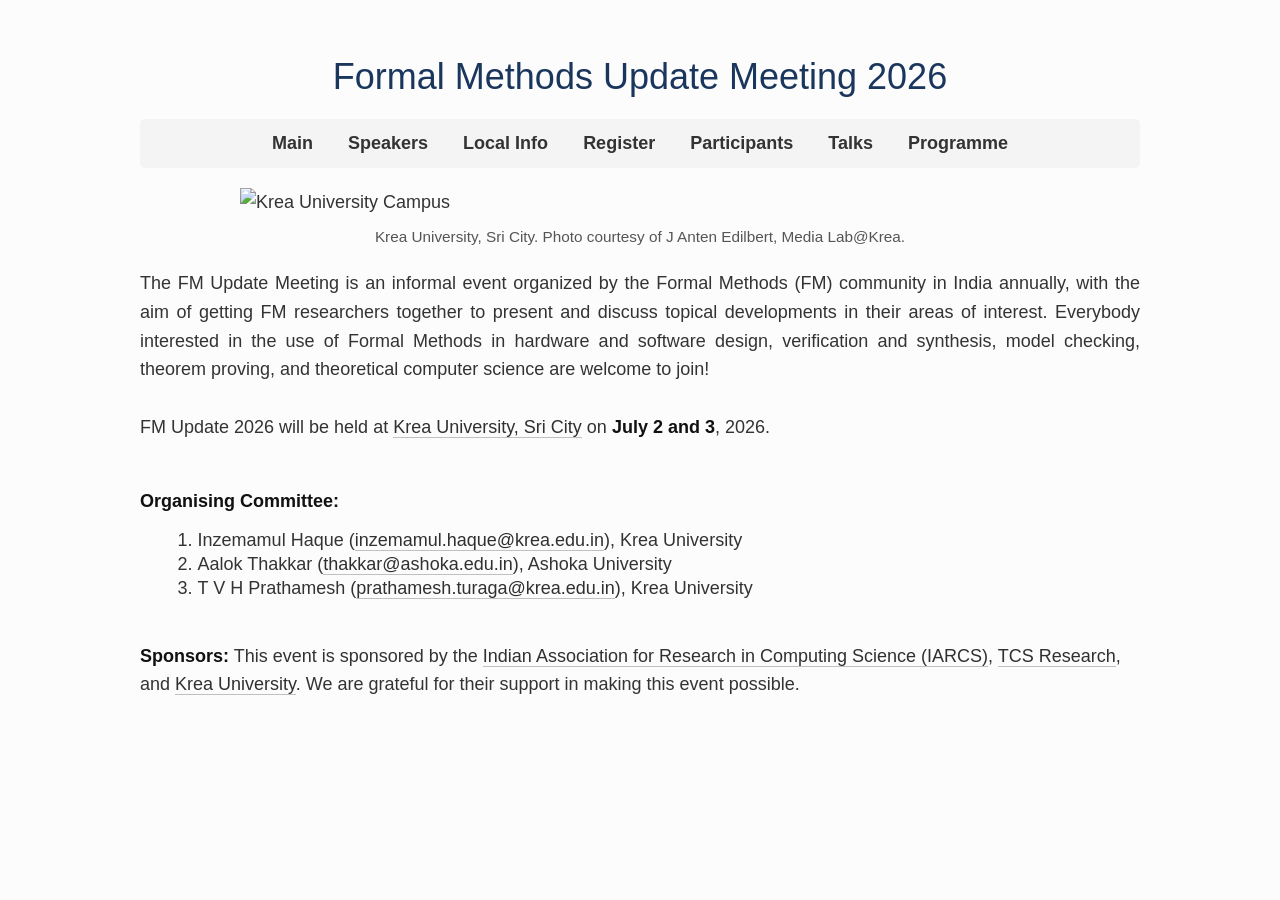
==== index.html @ b5b49e8f "removed registration-to-be-updated info from home page" ====
<!doctype html>
<html lang="en">
  <head>
    <meta name="viewport" content="width=device-width, initial-scale=1.0">
    <title>Formal Methods Update Meeting 2026 — Krea University</title>
    <link rel="icon" href="data:,">
    <link
      rel="stylesheet"
      href="./webpage_files/style.css"
      type="text/css"
      media="screen"
    />

    
    <style>
      .main-nav {
        background-color: #f4f4f4;
        padding: 10px;
        text-align: center;
        margin-bottom: 20px;
        border-radius: 5px;
      }
      .main-nav a {
        display: inline-block;
        margin: 0 15px;
        text-decoration: none;
        color: #333;
        font-weight: bold;
      }
      .main-nav a:hover {
        color: #0056b3;
        text-decoration: underline;
      }
      
      /* Image caption styling from our previous chat */
      .responsive-figure {
        max-width: 100%;
        margin: 0 auto 20px auto;
        padding: 0;
      }
      .image-caption {
        font-size: 0.85em;
        text-align: center;
        color: #555555;
        margin-top: 8px;
      }
    </style>


  </head>

  <body>
    <div id="content" class="single">
      <h1 style="text-align: center">

        <a href="/index.html" style="text-decoration: none; color: inherit;">Formal Methods Update Meeting 2026</a>
      </h1>

      <nav class="main-nav">
        <a href="index.html">Main</a>

        <a href="speakers.html">Speakers</a>
        <a href="local-info.html">Local Info</a>
        <a href="registration.html">Register</a>
        <a href="participants.html">Participants</a>
        <a href="talks.html">Talks</a>
        <a href="programme.html">Programme</a>
      </nav>

      <figure class="responsive-figure">
        <img
          src="./webpage_files/krea.jpg"
          style="width: 80%; display: block; margin: 0 auto;"
          alt="Krea University Campus"
        />
        <figcaption class="image-caption">
          Krea University, Sri City. Photo courtesy of J Anten Edilbert, Media Lab@Krea.
        </figcaption>
      </figure>

      <div class="entry">
        
        <p id="announcement" style="text-align: justify;">
          The FM Update Meeting is an informal event organized by the Formal Methods (FM) community in India annually, with the aim of getting FM researchers together to present and discuss topical developments in their areas of interest. Everybody interested in the use of Formal Methods in hardware and software design, verification and synthesis, model checking, theorem proving, and theoretical computer science are welcome to join! <br><br>
          FM Update 2026 will be held at <a href = "http://www.krea.edu.in/">Krea University, Sri City</a> on <strong>July 2 and 3</strong>, 2026. 
        </p>


        <div style="padding-top: 30px;">
          <strong>Organising Committee:</strong>
          <ol>
            <li>Inzemamul Haque (<a href="mailto:inzemamul.haque@krea.edu.in">inzemamul.haque@krea.edu.in</a>), Krea University</li>
            <li>Aalok Thakkar (<a href="mailto:thakkar@ashoka.edu.in">thakkar@ashoka.edu.in</a>), Ashoka University</li>
            <li>T V H Prathamesh (<a href="mailto:prathamesh.turaga@krea.edu.in">prathamesh.turaga@krea.edu.in</a>), Krea University</li>
          </ol>
        </div>

        <p style="padding-top: 30px;">
          <strong>Sponsors:</strong>
          This event is sponsored by the <a href="https://www.iarcs.org.in">Indian Association for Research in Computing Science (IARCS)</a>, <a href="https://www.tcs.com/what-we-do/research">TCS Research</a>, and <a href="https://krea.edu.in">Krea University</a>. We are grateful for their support in making this event possible.
        </p>
<!-- 
        <p id="register" style="padding-top: 30px;">
          <strong>Registration:</strong>
          Registration details for FM Update Meeting 2026 will be announced soon. 
        </p>

 -->
      </div>
    </div>
  </body>
</html>
---- webpage_files/style.css ----
/* --- Global Box Sizing (Crucial for Mobile) --- */
*, *::before, *::after {
  box-sizing: border-box;
}

/* --- Basic Page Setup & Margins --- */
body {
  font-family: Arial, Helvetica-neue, Helvetica, sans-serif;
  font-size: 18px; 
  line-height: 1.6;
  color: #333333;
  background-color: #fcfcfc;
  margin: 0; 
  padding: 20px 15px; 
  /* Prevents long text/URLs from breaking the mobile layout */
  overflow-wrap: break-word; 
  word-wrap: break-word;
}

/* This expands your content and nav menu to the full 1000px */
#content {
  max-width: 1000px; 
  width: 100%;
  margin: 0 auto; /* Centers the content nicely on the page */
  overflow: hidden;
}

/* --- Typography & Headings --- */
h1, h2, h3, h4, h5 {
  color: #1a365d; /* A professional dark blue */
  margin-top: 30px;
  margin-bottom: 15px;
  font-weight: normal;
}

h1 {
  line-height: 1.5em;
}

h3 {
  line-height: 1.2;
}

h1 a {
  text-decoration: none;
  color: inherit;
}

p {
  color: #333333;
  line-height: 1.6;
  margin: 12px 0;
}

.entry p, .entry ol, .entry ul {
  margin-bottom: 15px; /* Tightened paragraph gaps */
}

blockquote {
  border-left: 1px solid #a5abab;
  margin: 0px;
  padding: 0 12px 0 12px;
}

/* --- Links --- */
a, a:link, a:visited {
  color: #333;
  text-decoration: none;
}

a:hover {
  color: #0056b3; 
  text-decoration: underline;
}

/* --- Lists --- */
ul {
  padding: 0.5em 0em 1em 3.2em;
}
ol {
  margin-top: 0;
  padding: 0.5em 0em 0em 3.2em;
}
li {
  line-height: 18px;
  padding: 6px 0 0 0;
}

/* --- The Navigation Menu --- */
#header {
  position: fixed;
}

#header h2 {
  padding: 0;
  margin: 0;
  font-size: 16pt;
}

#header h3 {
  padding: 5px 0 20px 0;
  margin: 0;
  color: #777777;
  font-size: 12pt;
}

.main-nav {
  background-color: #eaeaea;
  padding: 15px;
  text-align: center;
  margin-bottom: 30px;
  border-radius: 8px;
}

.main-nav a {
  display: inline-block;
  margin: 0 15px;
  font-weight: bold;
}

.main-nav a:hover {
  color: #0056b3;
}

/* --- Modern UI Elements (Cards & Notices) --- */
.content-card {
  background: white;
  border-radius: 16px;
  padding: 2rem;
  box-shadow: 0 10px 30px rgba(0, 0, 0, 0.1); 
  margin-bottom: 2rem;
  border: 1px solid #e5e7eb;
}

.notice-box {
  background: #fef3c7; 
  border: 1px solid #f59e0b; 
  border-radius: 12px;
  padding: 1.5rem;
  margin: 1.5rem 0;
  color: #92400e; 
}

/* --- Image & Caption Styling --- */
img {
  border: none;
}

img a {
  border: none;
}

.responsive-figure {
  max-width: 100%;
  margin: 0 auto 30px auto;
  padding: 0;
}

.image-caption {
  font-size: 0.85em;
  text-align: center;
  color: #555555;
  margin-top: 8px;
}

/* Strictly Horizontal 3-Image Gallery */
.image-gallery {
  display: flex;
  flex-direction: row; 
  justify-content: space-between;
  gap: 15px; 
  margin-bottom: 25px;
}

.image-gallery figure {
  margin: 0;
  flex: 1; 
  min-width: 0; 
  border-radius: 6px;
  overflow: hidden;
  background-color: #fff;
  box-shadow: 0 2px 4px rgba(0,0,0,0.1); 
}

.image-gallery img {
  width: 100%;
  height: 180px; 
  object-fit: cover; 
  display: block;
}

.image-gallery figcaption {
  text-align: center;
  font-size: 0.85em;
  color: #555;
  padding: 8px 5px;
  border-top: 1px solid #eee;
}

/* --- Entry & Course Styles --- */
.entry a:link, .entry a:visited {
  color: #303030;
  border-bottom: 1px solid #c0c0c0;
}

.entry a:hover {
  background: #e7eef8;
  text-decoration: none;
}

.entry strong {
  font-weight: bold;
  font-size: 1em;
  color: #111111;
}

.bold-text {
  font-weight: bold;
}

.indented {
  display: inline-block;
  padding-left: 20px;
}

.courseitem {
  padding-left: 20px;
  margin: 0;
}

.centered {
  display: inline-block;
  text-align: center;
}

b {
  display: inline-block;
  margin-bottom: 0;
}

/* --- Layout Utilities --- */
.left {
  width: 30%;
  padding: 0 3px 0 0;
  float: left;
}

.right {
  width: 65%;
  padding: 0 10px 0 0;
  float: left;
}

.row:after {
  content: "";
  display: table;
  clear: both;
}

/* --- Footers & Special Sections --- */
#footer, #poetry {
  background: #fff;
  clear: both;
  width: 100%;
}

#footer p, #poetry p, #poetry h1 {
  padding: 14px 0;
  margin: 0;
  text-align: center;
}

#footer a, #poetry a {
  color: #666;
}

#footer a:hover, #poetry a:hover {
  color: #000000;
}

/* --- Diagram Arrows --- */
.arrow-cell {
  position: relative;
}

.arrow-left, .arrow-right, .arrow {
  position: absolute;
  top: 80%;
  left: 0px;
  right: 0px;
  transform: translateY(-50%);
}

.arrow-left, .arrow-right {
  height: 1px;
  background-color: black;
}

.arrow {
  height: 3px;
  background-color: grey;
}

.arrow-right::after {
  content: '';
  position: absolute;
  top: 70%;
  width: 5px;
  height: 5px;
  border-top: 3px solid grey;
  border-right: 3px solid grey;
  right: 0px;
  transform: translateY(-50%) rotate(45deg);
}

.arrow-left::after {
  content: '';
  position: absolute;
  top: 70%;
  width: 5px;
  height: 5px;
  border-top: 3px solid grey;
  border-right: 3px solid grey;
  left: 0px;
  transform: translateY(-50%) rotate(-135deg);
}

/* --- Mobile Adjustments & Media Queries --- */
@media screen and (max-width: 768px) {
  body {
    font-size: 16px; /* Shrinks text slightly for mobile readability */
    padding: 10px;   /* Reduces the empty space on the edges */
  }

  /* Stack the layout utility columns on mobile */
  .left, .right {
    width: 100%;
    float: none;
    padding: 0;
  }

  /* Stack the image gallery vertically on phones */
  .image-gallery {
    flex-direction: column; 
  }

  .image-gallery img {
    height: auto; /* Let images scale naturally on mobile */
  }

  /* Adjust navigation for mobile */
  .main-nav a {
    display: block; /* Stacks nav links so they are easy to tap */
    margin: 10px 0;
  }
}
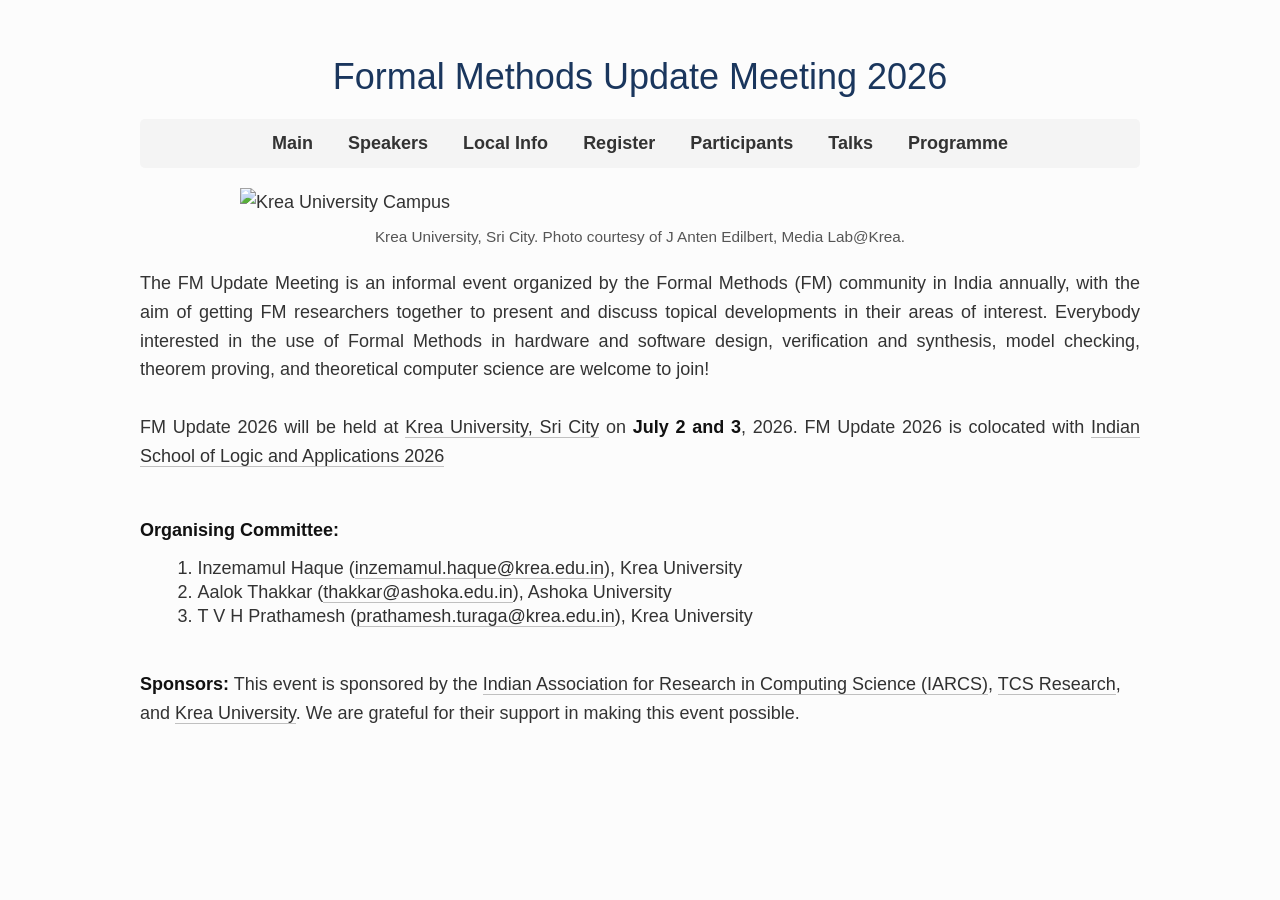
==== commit fd3bbac8: "added colocation details" ====
--- a/index.html
+++ b/index.html
@@ -82,7 +82,7 @@
         
         <p id="announcement" style="text-align: justify;">
           The FM Update Meeting is an informal event organized by the Formal Methods (FM) community in India annually, with the aim of getting FM researchers together to present and discuss topical developments in their areas of interest. Everybody interested in the use of Formal Methods in hardware and software design, verification and synthesis, model checking, theorem proving, and theoretical computer science are welcome to join! <br><br>
-          FM Update 2026 will be held at <a href = "http://www.krea.edu.in/">Krea University, Sri City</a> on <strong>July 2 and 3</strong>, 2026. 
+          FM Update 2026 will be held at <a href = "http://www.krea.edu.in/">Krea University, Sri City</a> on <strong>July 2 and 3</strong>, 2026. FM Update 2026 is colocated with <a href = "https://isla26.vercel.app/"> Indian School of Logic and Applications 2026 </a>
         </p>
 
 
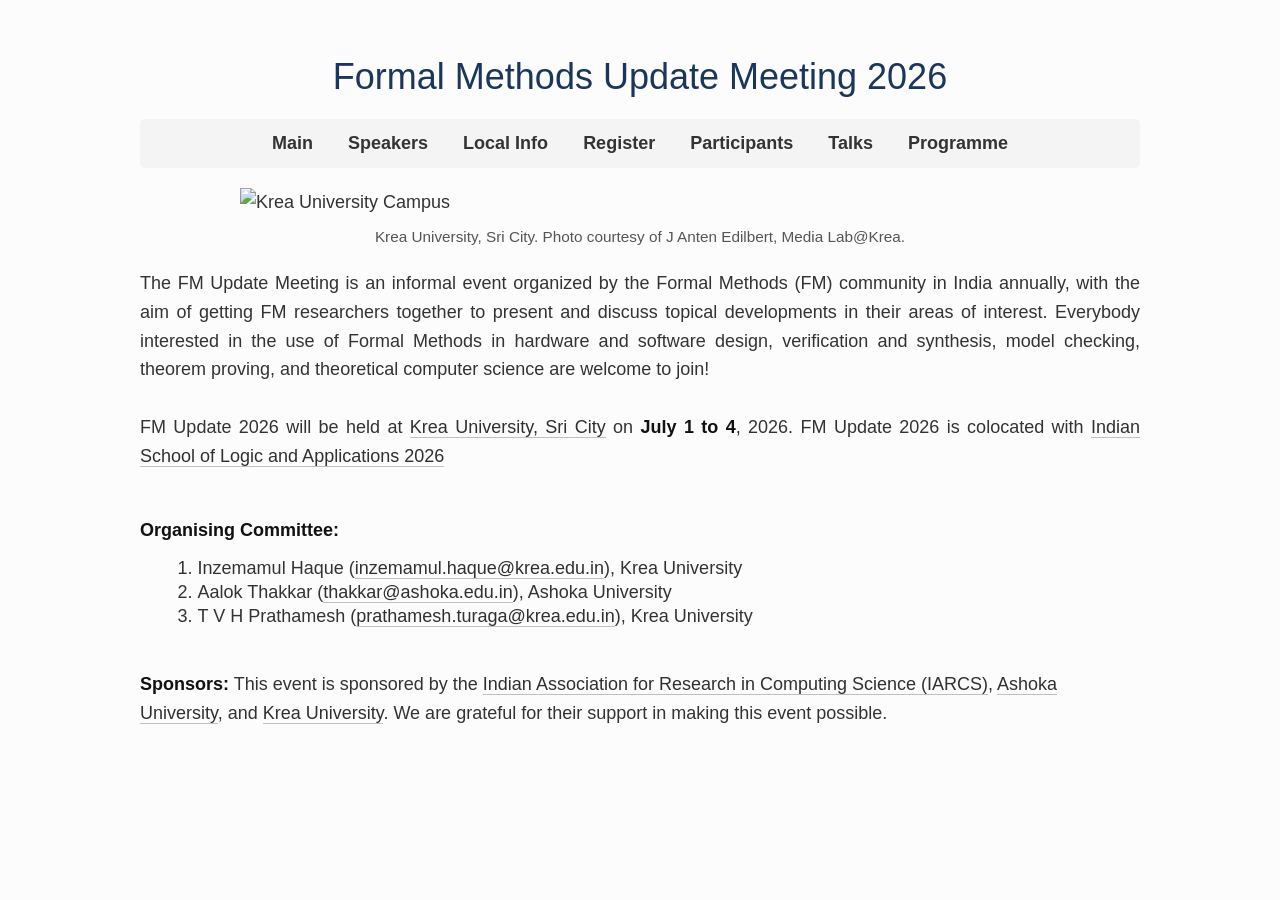
==== commit f50c2e44: "update sponsors and event dates TCS Research replaced with Ashoka University in the sponsor list; ev" ====
--- a/index.html
+++ b/index.html
@@ -82,7 +82,7 @@
         
         <p id="announcement" style="text-align: justify;">
           The FM Update Meeting is an informal event organized by the Formal Methods (FM) community in India annually, with the aim of getting FM researchers together to present and discuss topical developments in their areas of interest. Everybody interested in the use of Formal Methods in hardware and software design, verification and synthesis, model checking, theorem proving, and theoretical computer science are welcome to join! <br><br>
-          FM Update 2026 will be held at <a href = "http://www.krea.edu.in/">Krea University, Sri City</a> on <strong>July 2 and 3</strong>, 2026. FM Update 2026 is colocated with <a href = "https://isla26.vercel.app/"> Indian School of Logic and Applications 2026 </a>
+          FM Update 2026 will be held at <a href = "http://www.krea.edu.in/">Krea University, Sri City</a> on <strong>July 1 to 4</strong>, 2026. FM Update 2026 is colocated with <a href = "https://isla26.vercel.app/"> Indian School of Logic and Applications 2026 </a>
         </p>
 
 
@@ -97,7 +97,7 @@
 
         <p style="padding-top: 30px;">
           <strong>Sponsors:</strong>
-          This event is sponsored by the <a href="https://www.iarcs.org.in">Indian Association for Research in Computing Science (IARCS)</a>, <a href="https://www.tcs.com/what-we-do/research">TCS Research</a>, and <a href="https://krea.edu.in">Krea University</a>. We are grateful for their support in making this event possible.
+          This event is sponsored by the <a href="https://www.iarcs.org.in">Indian Association for Research in Computing Science (IARCS)</a>, <a href="https://www.ashoka.edu.in">Ashoka University</a>, and <a href="https://krea.edu.in">Krea University</a>. We are grateful for their support in making this event possible.
         </p>
 <!-- 
         <p id="register" style="padding-top: 30px;">
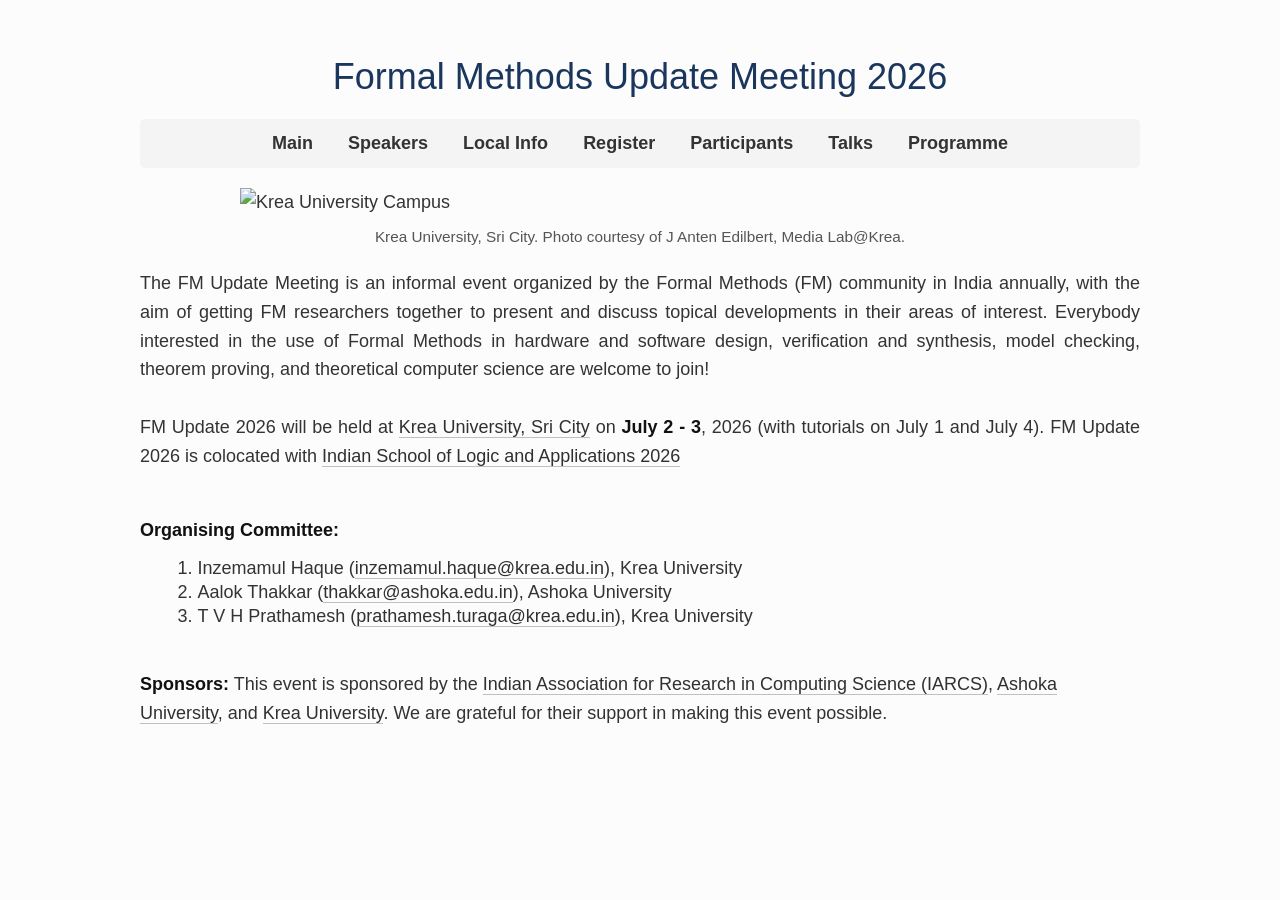
==== commit 8faf7777: "add detailed programme schedule and update event dates to July 2-3 Co-Authored-By: Claude Opus 4.7 <" ====
--- a/index.html
+++ b/index.html
@@ -82,7 +82,7 @@
         
         <p id="announcement" style="text-align: justify;">
           The FM Update Meeting is an informal event organized by the Formal Methods (FM) community in India annually, with the aim of getting FM researchers together to present and discuss topical developments in their areas of interest. Everybody interested in the use of Formal Methods in hardware and software design, verification and synthesis, model checking, theorem proving, and theoretical computer science are welcome to join! <br><br>
-          FM Update 2026 will be held at <a href = "http://www.krea.edu.in/">Krea University, Sri City</a> on <strong>July 1 to 4</strong>, 2026. FM Update 2026 is colocated with <a href = "https://isla26.vercel.app/"> Indian School of Logic and Applications 2026 </a>
+          FM Update 2026 will be held at <a href = "http://www.krea.edu.in/">Krea University, Sri City</a> on <strong>July 2 - 3</strong>, 2026 (with tutorials on July 1 and July 4). FM Update 2026 is colocated with <a href = "https://isla26.vercel.app/"> Indian School of Logic and Applications 2026 </a>
         </p>
 
 
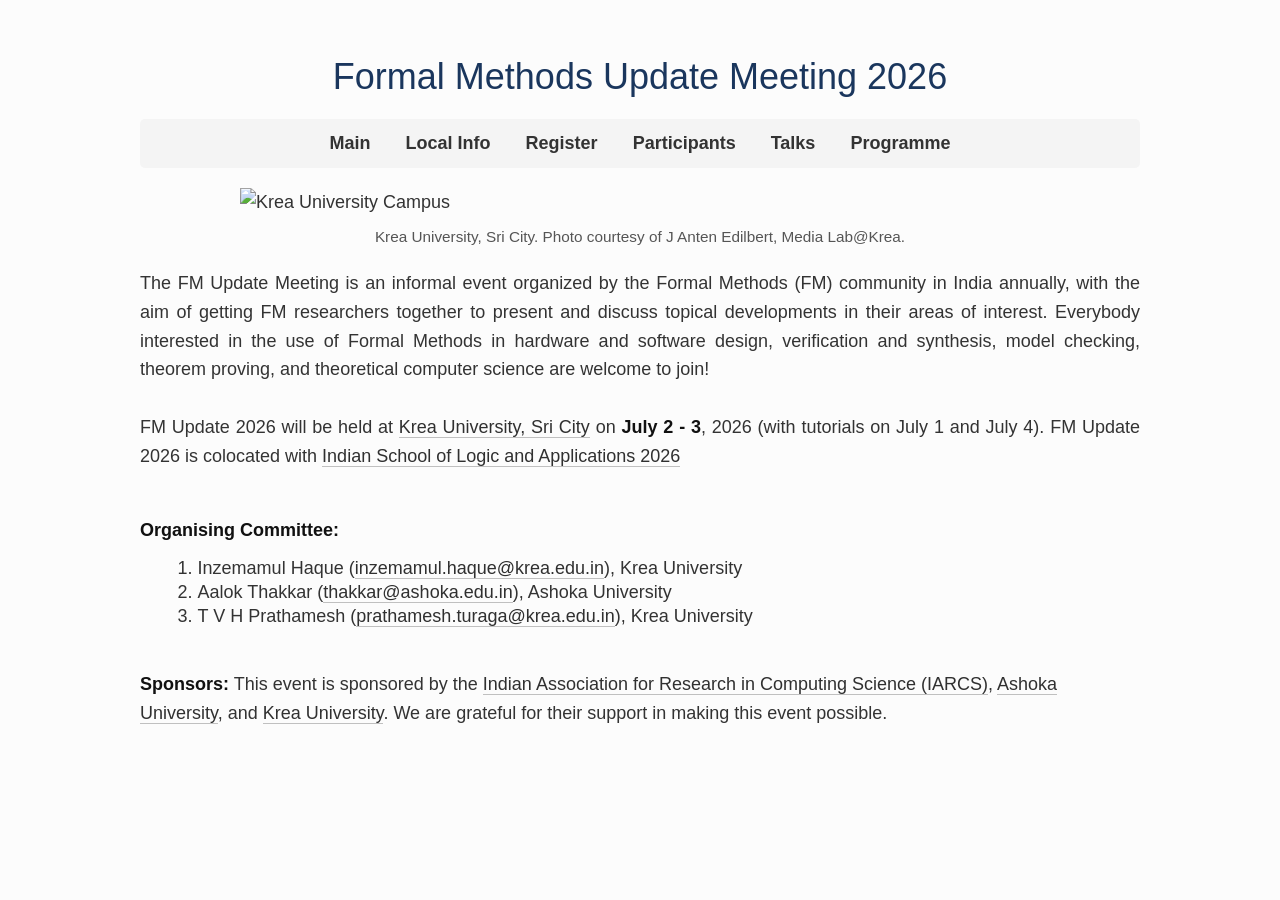
==== commit 023374fe: "Reorder talks alphabetically, remove speakers page - Reordered all talk entries in talks.html alphab" ====
--- a/index.html
+++ b/index.html
@@ -59,7 +59,6 @@
       <nav class="main-nav">
         <a href="index.html">Main</a>
 
-        <a href="speakers.html">Speakers</a>
         <a href="local-info.html">Local Info</a>
         <a href="registration.html">Register</a>
         <a href="participants.html">Participants</a>
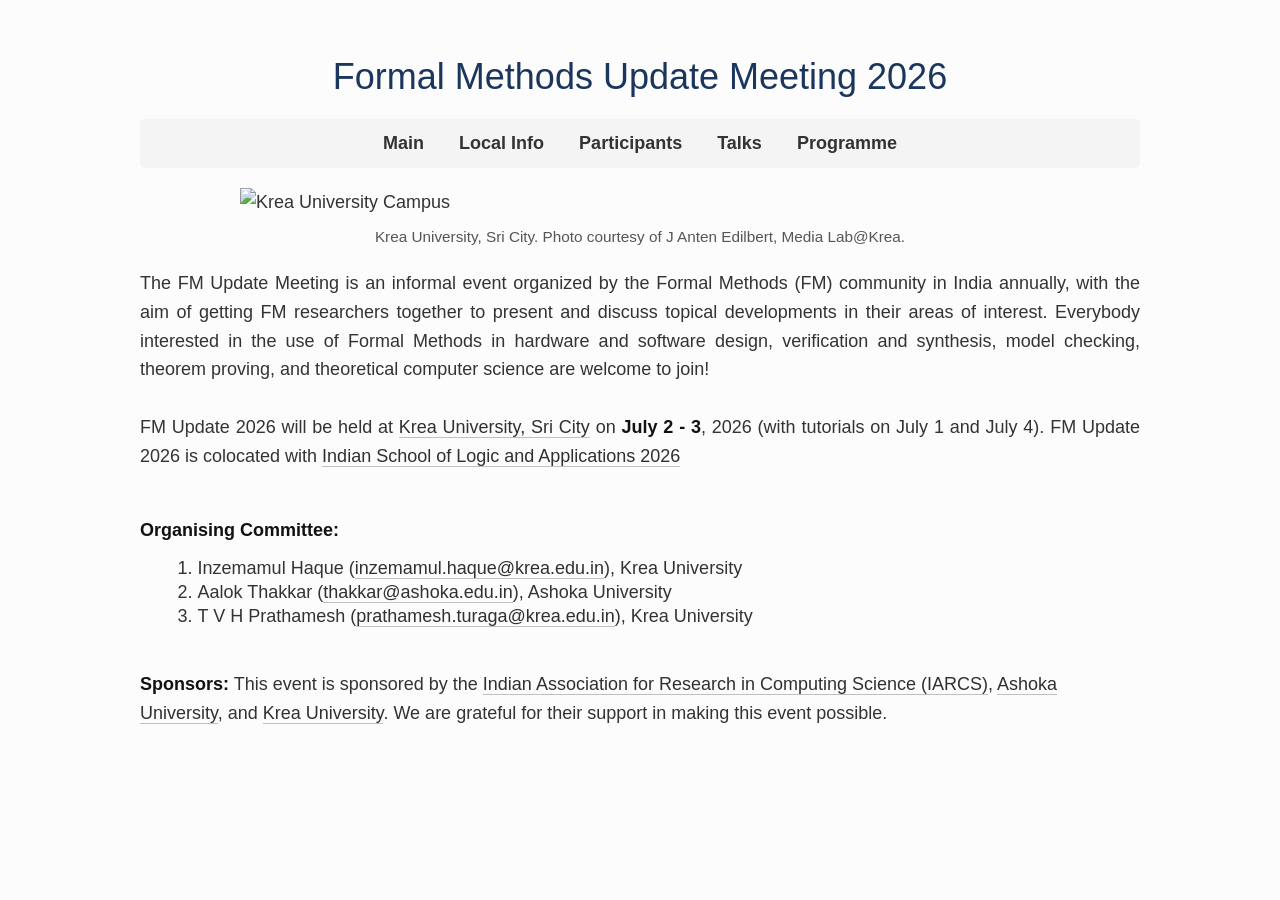
==== commit 34ae76e1: "Remove registration pages and nav links" ====
--- a/index.html
+++ b/index.html
@@ -60,7 +60,6 @@
         <a href="index.html">Main</a>
 
         <a href="local-info.html">Local Info</a>
-        <a href="registration.html">Register</a>
         <a href="participants.html">Participants</a>
         <a href="talks.html">Talks</a>
         <a href="programme.html">Programme</a>
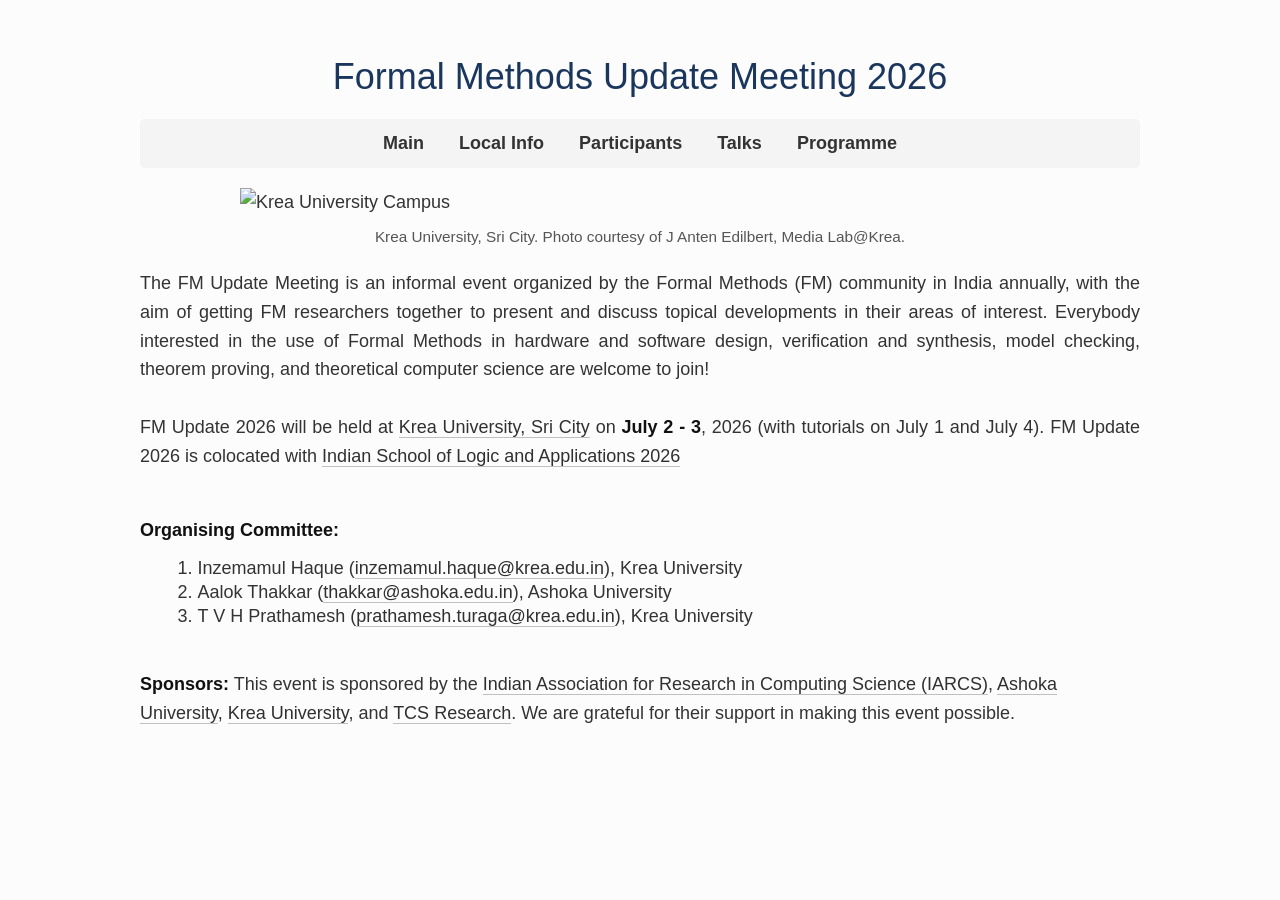
==== commit 714cff06: "Add TCS Research as sponsor and update TCS affiliations" ====
--- a/index.html
+++ b/index.html
@@ -95,7 +95,7 @@
 
         <p style="padding-top: 30px;">
           <strong>Sponsors:</strong>
-          This event is sponsored by the <a href="https://www.iarcs.org.in">Indian Association for Research in Computing Science (IARCS)</a>, <a href="https://www.ashoka.edu.in">Ashoka University</a>, and <a href="https://krea.edu.in">Krea University</a>. We are grateful for their support in making this event possible.
+          This event is sponsored by the <a href="https://www.iarcs.org.in">Indian Association for Research in Computing Science (IARCS)</a>, <a href="https://www.ashoka.edu.in">Ashoka University</a>, <a href="https://krea.edu.in">Krea University</a>, and <a href="https://www.tcs.com/what-we-do/research">TCS Research</a>. We are grateful for their support in making this event possible.
         </p>
 <!-- 
         <p id="register" style="padding-top: 30px;">
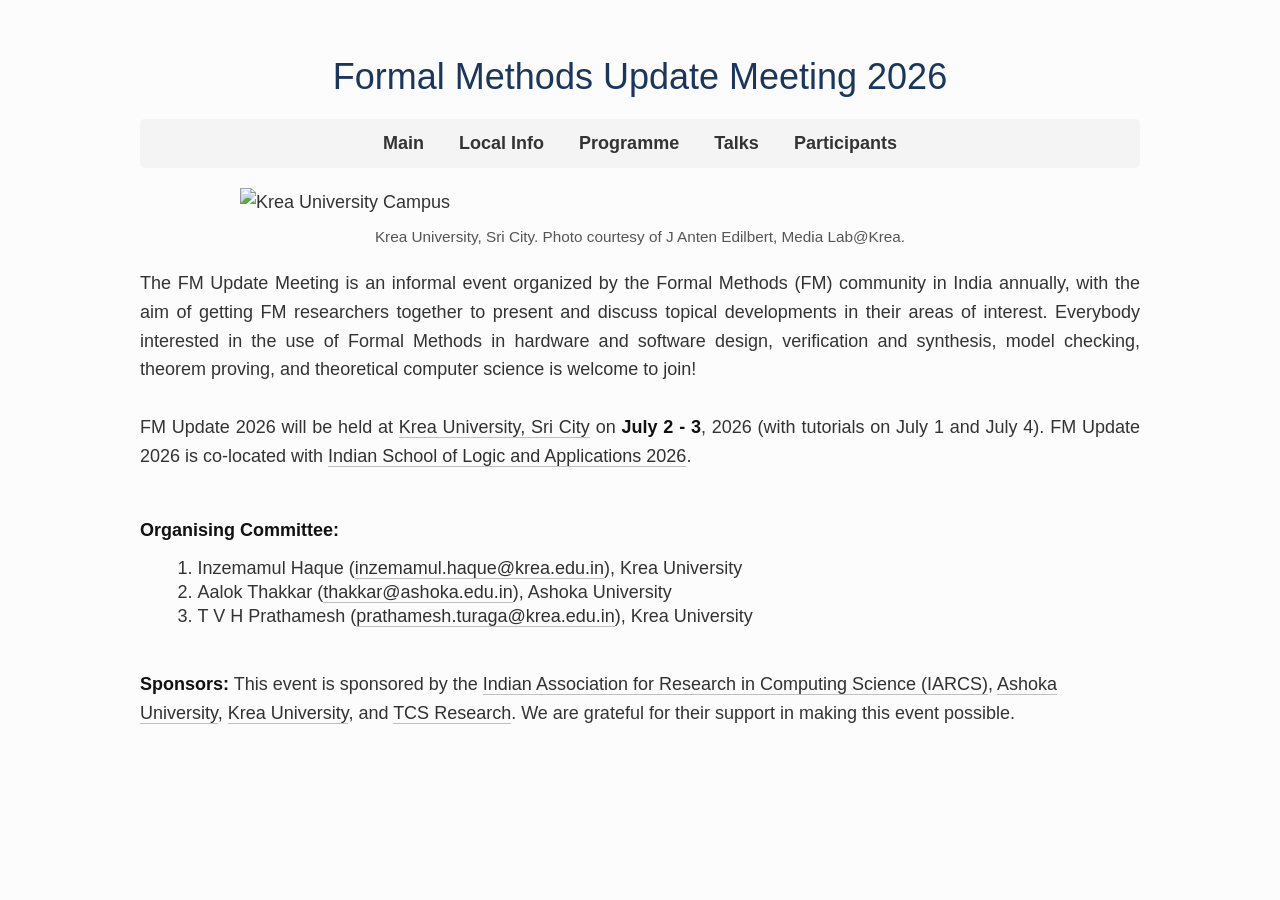
==== commit fcd77857: "Reorder nav tabs, mark Metta/Sankaran TBD, grammar fixes across site" ====
--- a/index.html
+++ b/index.html
@@ -60,9 +60,9 @@
         <a href="index.html">Main</a>
 
         <a href="local-info.html">Local Info</a>
+        <a href="programme.html">Programme</a>
+        <a href="talks.html">Talks</a>
         <a href="participants.html">Participants</a>
-        <a href="talks.html">Talks</a>
-        <a href="programme.html">Programme</a>
       </nav>
 
       <figure class="responsive-figure">
@@ -79,8 +79,8 @@
       <div class="entry">
         
         <p id="announcement" style="text-align: justify;">
-          The FM Update Meeting is an informal event organized by the Formal Methods (FM) community in India annually, with the aim of getting FM researchers together to present and discuss topical developments in their areas of interest. Everybody interested in the use of Formal Methods in hardware and software design, verification and synthesis, model checking, theorem proving, and theoretical computer science are welcome to join! <br><br>
-          FM Update 2026 will be held at <a href = "http://www.krea.edu.in/">Krea University, Sri City</a> on <strong>July 2 - 3</strong>, 2026 (with tutorials on July 1 and July 4). FM Update 2026 is colocated with <a href = "https://isla26.vercel.app/"> Indian School of Logic and Applications 2026 </a>
+          The FM Update Meeting is an informal event organized by the Formal Methods (FM) community in India annually, with the aim of getting FM researchers together to present and discuss topical developments in their areas of interest. Everybody interested in the use of Formal Methods in hardware and software design, verification and synthesis, model checking, theorem proving, and theoretical computer science is welcome to join! <br><br>
+          FM Update 2026 will be held at <a href = "http://www.krea.edu.in/">Krea University, Sri City</a> on <strong>July 2 - 3</strong>, 2026 (with tutorials on July 1 and July 4). FM Update 2026 is co-located with <a href = "https://isla26.vercel.app/">Indian School of Logic and Applications 2026</a>.
         </p>
 
 
